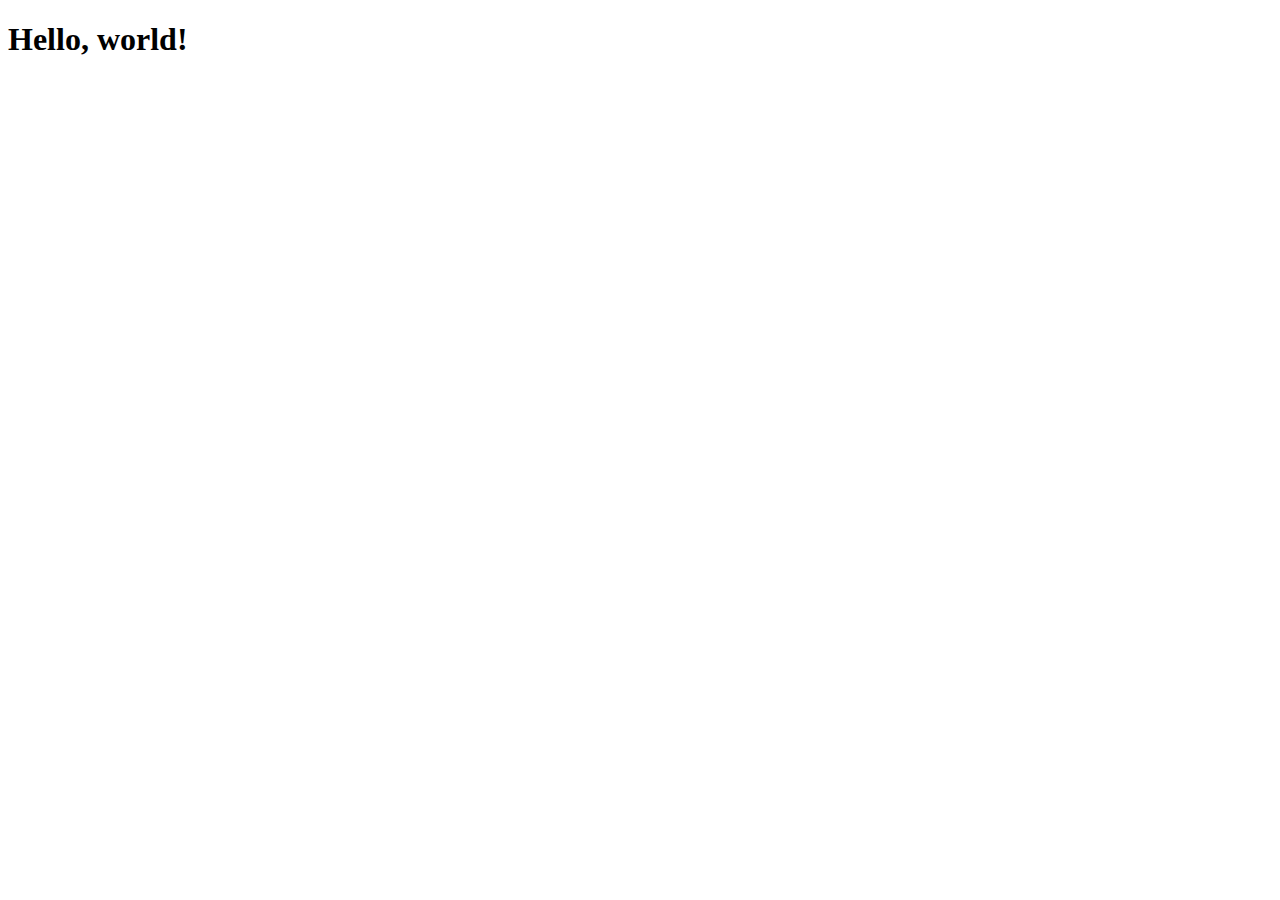
==== app/templates/index.html @ 66efc91d "init commit" ====
<!DOCTYPE html>
<html lang="en">
<head>
    <meta charset="UTF-8">
    <meta name="viewport" content="width=device-width, initial-scale=1.0">
    <title>Document</title>
</head>
<body>
    <h1>Hello, world!</h1>
</body>
</html>
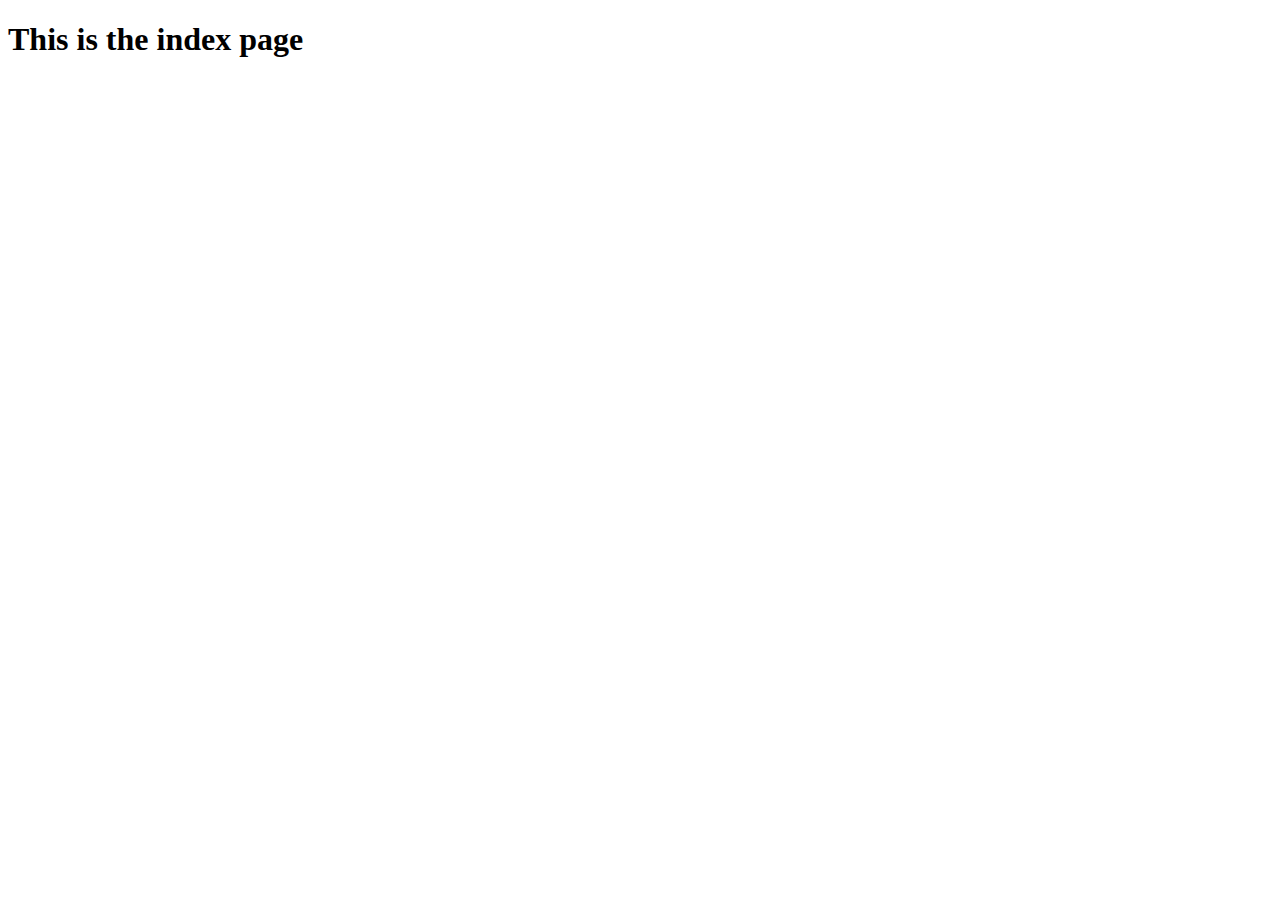
==== commit dd5b2498: "updated model.py" ====
--- a/app/templates/index.html
+++ b/app/templates/index.html
@@ -6,6 +6,6 @@
     <title>Document</title>
 </head>
 <body>
-    <h1>Hello, world!</h1>
+    <h1>This is the index page</h1>
 </body>
 </html>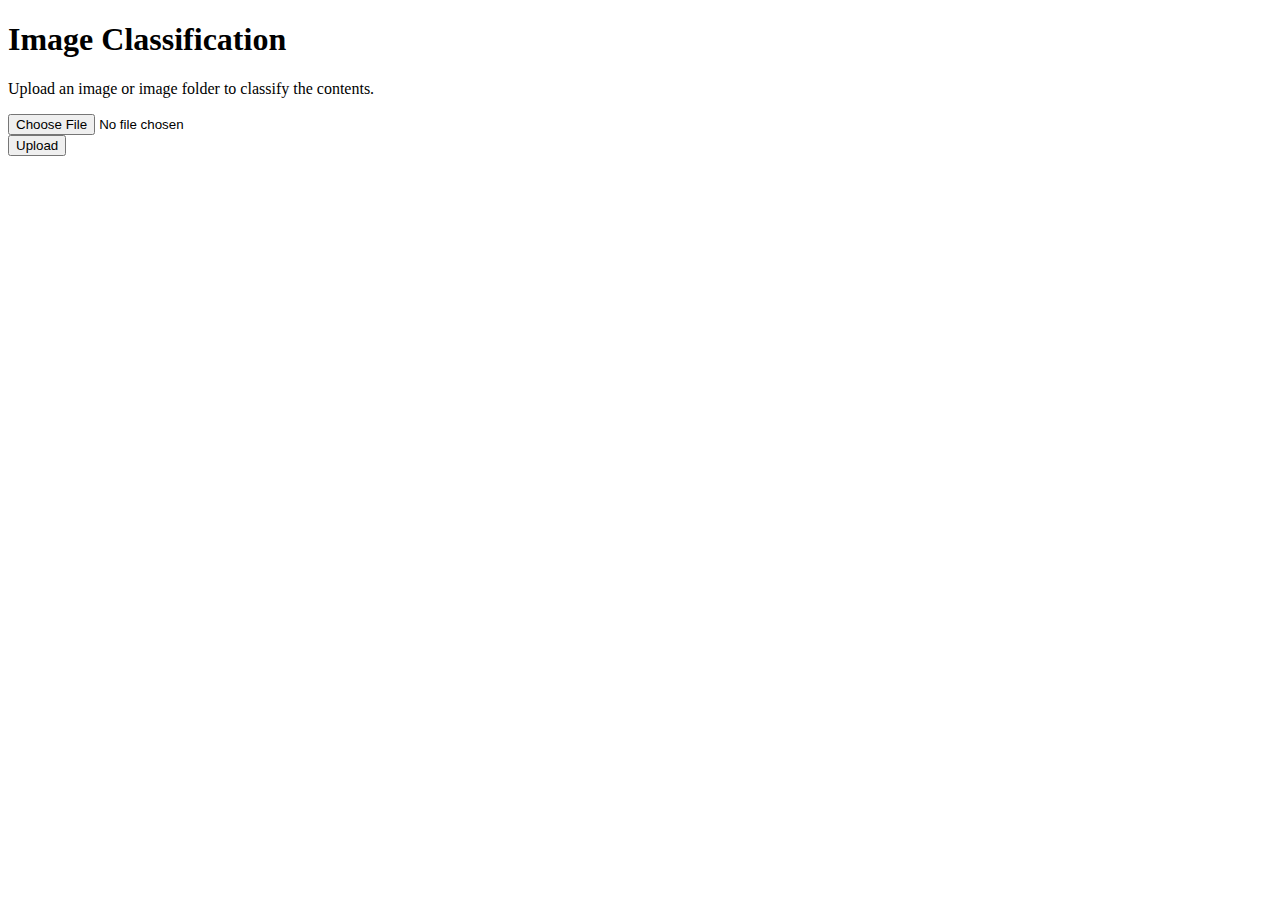
==== commit 48791af4: "updated html css code" ====
--- a/app/templates/index.html
+++ b/app/templates/index.html
@@ -1,11 +1,24 @@
+<!-- index.html -->
+
 <!DOCTYPE html>
-<html lang="en">
+<html>
 <head>
-    <meta charset="UTF-8">
-    <meta name="viewport" content="width=device-width, initial-scale=1.0">
-    <title>Document</title>
+  <meta charset="UTF-8">
+  <title>Image Classification</title>
+  <link rel="stylesheet" href="{{ url_for('static', filename='main.css') }}">
 </head>
 <body>
-    <h1>This is the index page</h1>
+  <div class="container">
+    <h1>Image Classification</h1>
+    <p class="description">Upload an image or image folder to classify the contents.</p>
+    <form action="/predict" method="POST" enctype="multipart/form-data">
+      <div class="file-upload">
+        <input type="file" name="image">
+      </div>
+      <div>
+        <button type="submit" class="button">Upload</button>
+      </div>
+    </form>
+  </div>
 </body>
-</html>+</html>
